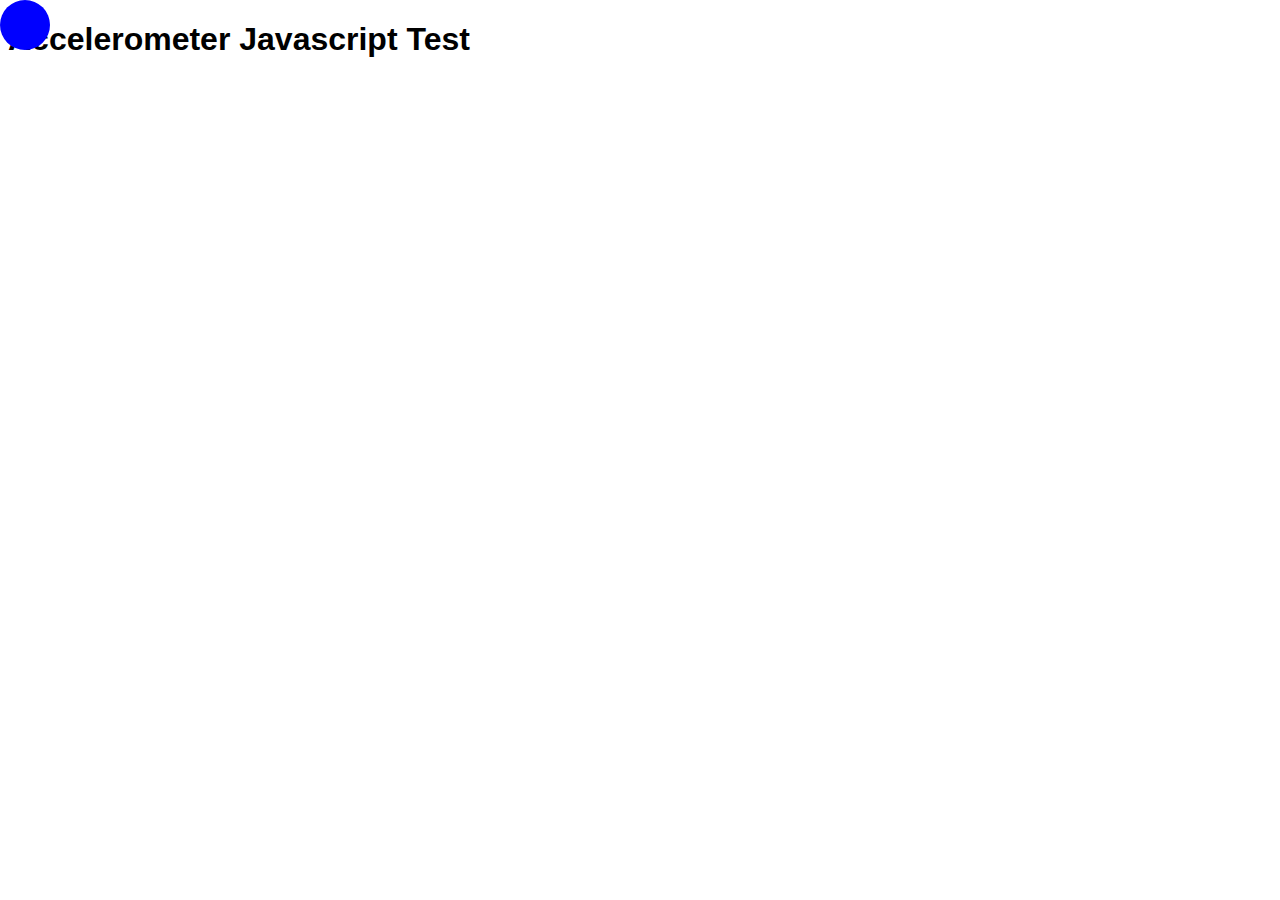
==== proiect/index.html @ 4ecb92dc "asd" ====
<!DOCTYPE html>
<html>
<head>
    <title>Accelerometer Javascript Test</title>
    <meta name="viewport" content="width=device-width,user-scalable=yes" />
    <style>
        body {
            font-family: helvetica, arial, sans serif;
        }
        #sphere {
            position: absolute;
            width: 50px;
            height: 50px;
            border-radius: 50px;
            background-color: blue;
        }
    </style>
</head>

<body>
    <div id="content">
        <h1>Accelerometer Javascript Test</h1>
        <div id="sphere"></div>
    </div>


    <script type="text/javascript" src="aplicatie.js"></script>

</body>
</html>
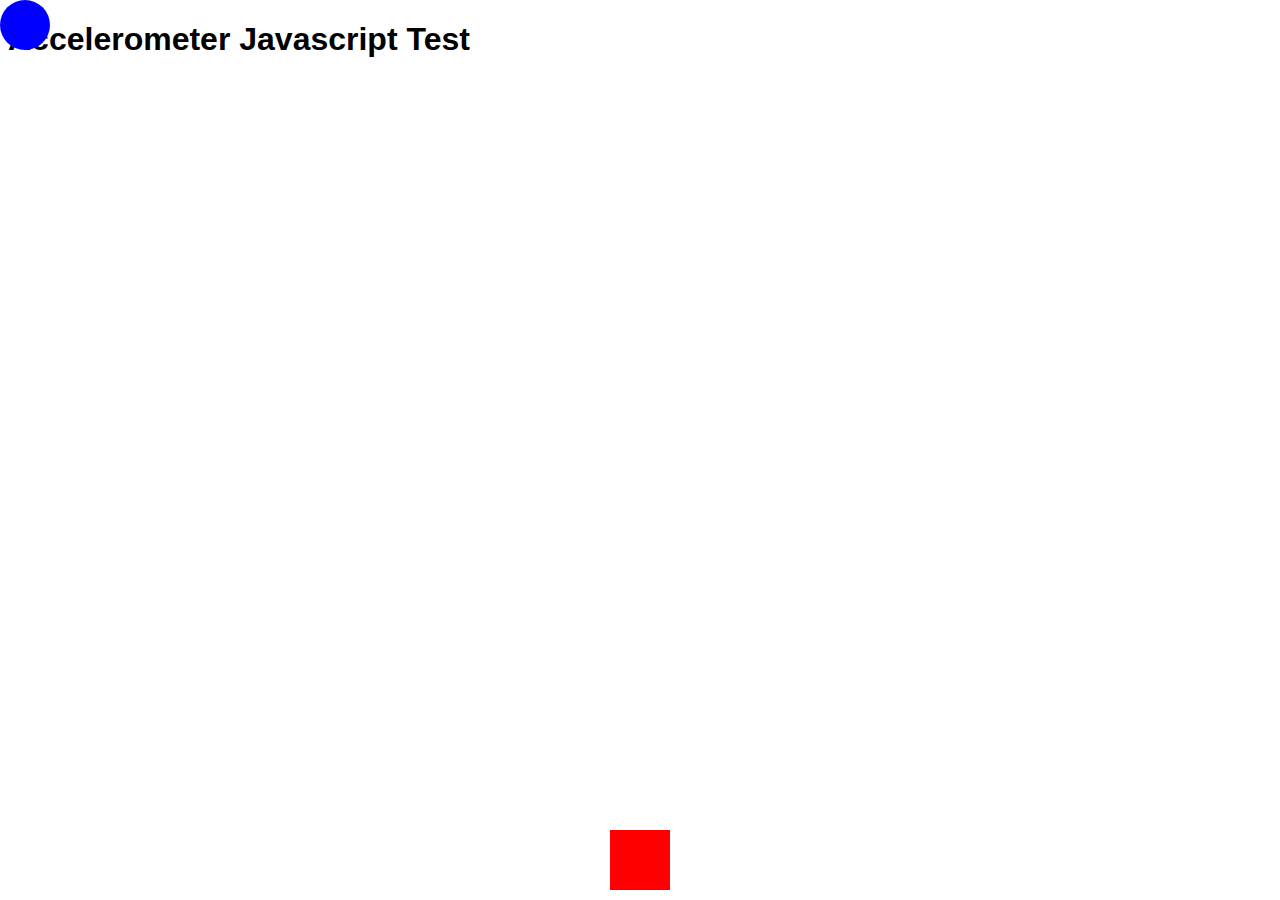
==== commit 634f0046: "asd" ====
--- a/proiect/index.html
+++ b/proiect/index.html
@@ -14,6 +14,16 @@
             border-radius: 50px;
             background-color: blue;
         }
+        #home {
+            position: absolute;
+            bottom: 10px;
+            left: 0;
+            right: 0;
+            margin: 0 auto;
+            width: 60px;
+            height: 60px;
+            background-color: red;
+        }
     </style>
 </head>
 
@@ -21,6 +31,7 @@
     <div id="content">
         <h1>Accelerometer Javascript Test</h1>
         <div id="sphere"></div>
+        <div id="home"></div>
     </div>
 
 
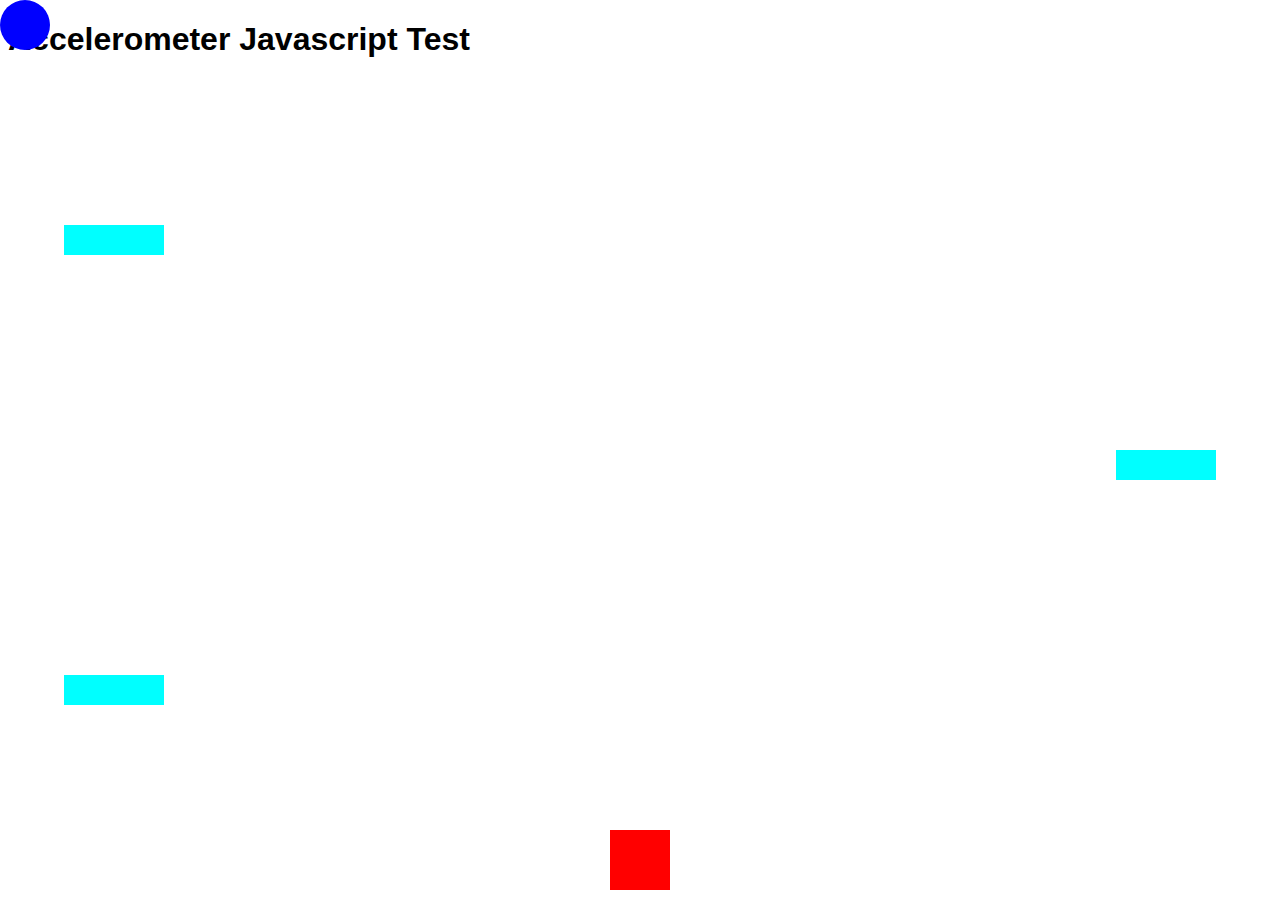
==== commit c29ba4df: "asd" ====
--- a/proiect/index.html
+++ b/proiect/index.html
@@ -24,12 +24,33 @@
             height: 60px;
             background-color: red;
         }
+        .obstacle{
+            position: absolute;
+            width: 100px;
+            height: 30px;
+            background-color: aqua;
+        }
+        #obstacle1{
+            top:25%;
+            left:5%;
+        }
+        #obstacle2{
+            top:50%;
+            right:5%;
+        }
+        #obstacle3{
+            top:75%;
+            left:5%;
+        }
     </style>
 </head>
 
 <body>
     <div id="content">
         <h1>Accelerometer Javascript Test</h1>
+        <div id="obstacle1" class="obstacle" ></div>
+        <div id="obstacle2" class="obstacle" ></div>
+        <div id="obstacle3" class="obstacle" ></div>
         <div id="sphere"></div>
         <div id="home"></div>
     </div>
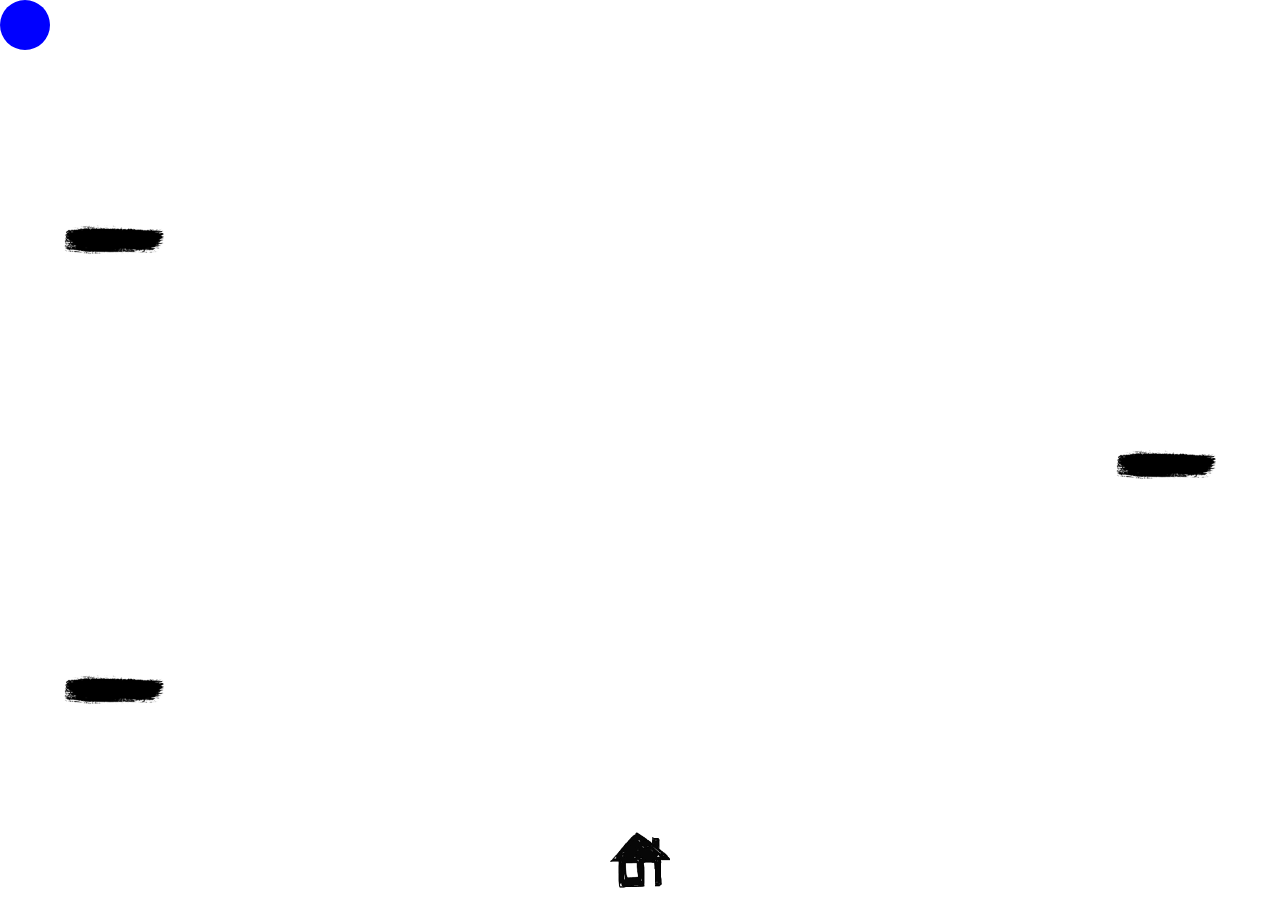
==== commit c34b4b57: "ss" ====
--- a/proiect/index.html
+++ b/proiect/index.html
@@ -22,13 +22,17 @@
             margin: 0 auto;
             width: 60px;
             height: 60px;
-            background-color: red;
+            background: url('home.png');
+            background-position: center;
+            background-size: cover;
         }
         .obstacle{
             position: absolute;
             width: 100px;
             height: 30px;
-            background-color: aqua;
+            background: url('obstacle.png');
+            background-position: center;
+            background-size: cover;
         }
         #obstacle1{
             top:25%;
@@ -46,12 +50,12 @@
 </head>
 
 <body>
+
     <div id="content">
-        <h1>Accelerometer Javascript Test</h1>
+        <div id="sphere"></div>
         <div id="obstacle1" class="obstacle" ></div>
         <div id="obstacle2" class="obstacle" ></div>
         <div id="obstacle3" class="obstacle" ></div>
-        <div id="sphere"></div>
         <div id="home"></div>
     </div>
 
